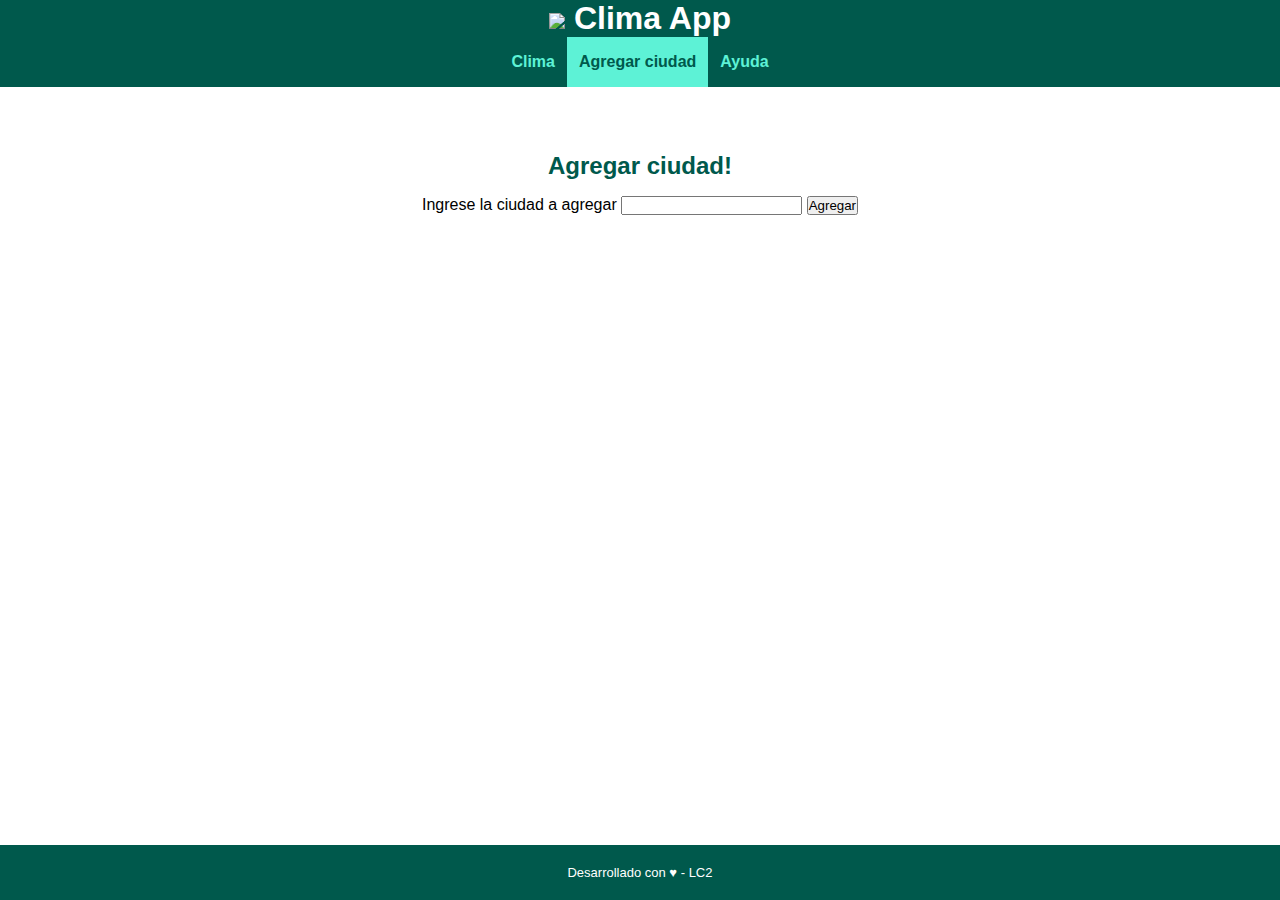
==== add-city.html @ f697db80 "Add files via upload" ====
<!DOCTYPE html>
<html lang="es">

<head>
    <meta charset="UTF-8">
    <meta http-equiv="X-UA-Compatible" content="IE=edge">
    <meta name="viewport" content="width=device-width, initial-scale=1.0">
    <title>Clima App</title>
    <link rel="icon" href="/home/daiana/Escritorio/TUP-LC2-CLIMA-APP/favicon(2).ico">
    <!-- Estilos CSS -->
    <link rel="stylesheet" href="CSS/common.css">
</head>

<body>
    <header>
        <h1>
            <img src="/home/daiana/Escritorio/TUP-LC2-CLIMA-APP/favicon.png">
            <span>Clima App</span>
        </h1>
        <nav>
            <ul>
                <li class="/index.html"><a href="#">Clima</a></li>
                <li class="current-page"><a href="#"> Agregar ciudad</a></li>
                <li class="/help.html"><a href="#">Ayuda</a></li>
            </ul>
        </nav>
    </header>
    <!-- Contenido principal de la página -->
    <main>
       
        <section id="/index.html">
            
        </section>
        
        <section id="form-city-list">
            <!-- Sección donde se debe colocar el formulario, con el select y el botón de consultar -->
            <form action="/add-city.html">
                <h2>Agregar ciudad!</h2>
                <label for="name">Ingrese la ciudad a agregar</label>
                <input type="text" name="ciudad" id="ciudad"/>
                <button>Agregar</button>
            </form>
        </section>
        
        <section id="section-weather-result">
            <!-- Sección donde se debe mostrar el clima de la ciudad -->
           
        </section>
    </main>
 
    <footer>
        <p>
            Desarrollado con ♥ - LC2
        </p>
    </footer>
</body>

</html>
---- CSS/common.css ----
* {
    box-sizing: border-box;
    margin: 0;
    padding: 0;
    font-family: 'Lucida Sans', 'Lucida Sans Regular', 'Lucida Grande', 'Lucida Sans Unicode', Geneva, Verdana, sans-serif;
  }
:root {
     /* Declaro variables CSS con colores principales */
     --color-theme: #00594c;
     --color-active: #5df2d6;
     --color-back-active: #04957d;
     --color-gradient: linear-gradient(to right, var(--color-theme),
     var(--color-back-active));
    }
body {
     height: 100%;
     width: 100%;
    }
ul {
     list-style: none;
     padding: 0;
     margin: 0;
    }
button,
a {
     user-select: none;
     -webkit-user-select: none;
    }
header {
     position: fixed;
     top: 0;
     width: 100%;
     background: var(--color-theme);
    }
nav>ul {
     display: flex;
     justify-content: space-between;
     justify-content: center;
    }
nav li {
     flex: 0 0 auto;
    }
nav li a {
     display: block;
     padding: 16px 12px;
     text-align: center;
     text-decoration: none;
     font-size: 1em;
     font-weight: bold;
     color: var(--color-active);
    }
nav li.current-page a {
     color: var(--color-theme);
     background-color: var(--color-active);
     pointer-events: none;
    }
main {
     margin-top: 120px;
     overflow: auto;
     padding: 16px;
     padding-bottom: 60px;
     height: calc(100% - 120px);
    }
h1 {
     text-align: center;
     margin: 0;
     color: white;
    }
h1>img {
     width: 70px;
     vertical-align: middle;
    }
h2 {
     color: var(--color-theme);
     margin: 16px 0;
     text-align: center;
    }
h3 {
     color: var(--color-theme);
     margin: 8px 0;
    }
main section {
     display: flex;
     justify-content: space-around;
    }
footer {
     position: fixed;
     bottom: 0px;
     background: var(--color-theme);
     width: 100%;
     text-align: center;
     padding-top: 10px;
     padding-bottom: 10px;
    }
footer p {
     font-size: small;
     color: white;
    }
main p {
     margin-bottom: 16px;
    }
    /* Media Query: Estilos a aplicar sólo en pantallas mayores a 400px */
    @media (min-width: 400px) {
      main {
         padding-left: 10%;
         padding-right: 10%;
        }
      footer {
         padding-top: 20px;
         padding-bottom: 20px;
        }
    }
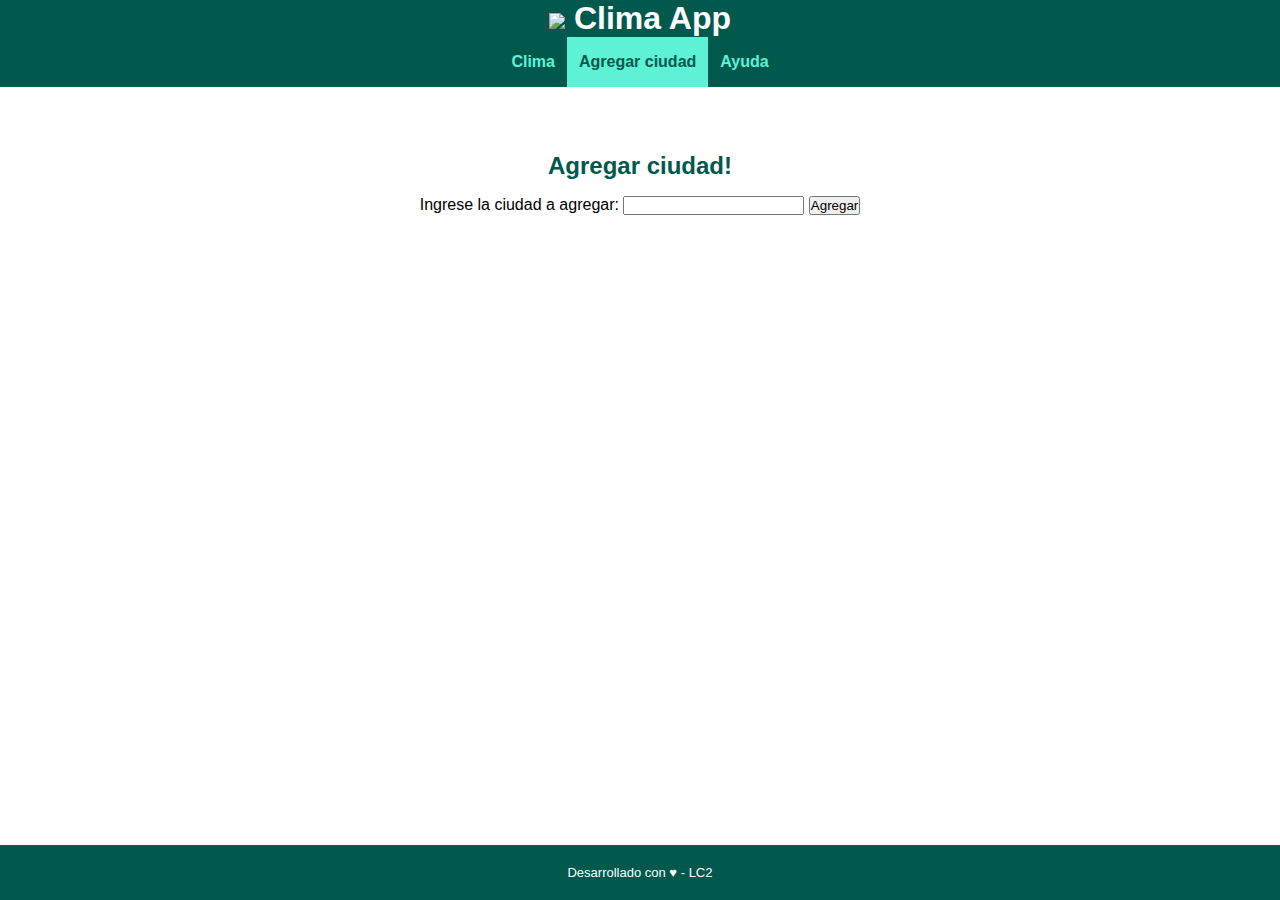
==== commit 99c47d9b: "Add files via upload" ====
--- a/add-city.html
+++ b/add-city.html
@@ -6,48 +6,53 @@
     <meta http-equiv="X-UA-Compatible" content="IE=edge">
     <meta name="viewport" content="width=device-width, initial-scale=1.0">
     <title>Clima App</title>
-    <link rel="icon" href="/home/daiana/Escritorio/TUP-LC2-CLIMA-APP/favicon(2).ico">
+    <link rel="icon" href="favicon(2).ico">
     <!-- Estilos CSS -->
+    <link rel="stylesheet" href="CSS/Pages/add-city.css">
     <link rel="stylesheet" href="CSS/common.css">
+    <script src="js/common.js" defer></script>
+    <script src="js/pages/add-city.js" defer></script>
 </head>
 
 <body>
     <header>
         <h1>
-            <img src="/home/daiana/Escritorio/TUP-LC2-CLIMA-APP/favicon.png">
+            <img src="img\favicon.png">
             <span>Clima App</span>
         </h1>
         <nav>
             <ul>
-                <li class="/index.html"><a href="#">Clima</a></li>
+                <li><a href="#">Clima</a></li>
                 <li class="current-page"><a href="#"> Agregar ciudad</a></li>
-                <li class="/help.html"><a href="#">Ayuda</a></li>
+                <li><a href="#">Ayuda</a></li>
             </ul>
         </nav>
     </header>
     <!-- Contenido principal de la página -->
     <main>
-       
+
         <section id="/index.html">
-            
+
         </section>
-        
+
         <section id="form-city-list">
             <!-- Sección donde se debe colocar el formulario, con el select y el botón de consultar -->
-            <form action="/add-city.html">
+            <form action="">
                 <h2>Agregar ciudad!</h2>
-                <label for="name">Ingrese la ciudad a agregar</label>
-                <input type="text" name="ciudad" id="ciudad"/>
-                <button>Agregar</button>
+                <label for="name">Ingrese la ciudad a agregar:</label>
+                <input type="text" name="city" id="city-to-add" />
+                <button type="button" id="button" onclick="cargarCiudad()">Agregar</button>
+                <div id="result-messages" style="display: none;">
+                </div>
             </form>
         </section>
-        
+
         <section id="section-weather-result">
             <!-- Sección donde se debe mostrar el clima de la ciudad -->
-           
+
         </section>
     </main>
- 
+
     <footer>
         <p>
             Desarrollado con ♥ - LC2
